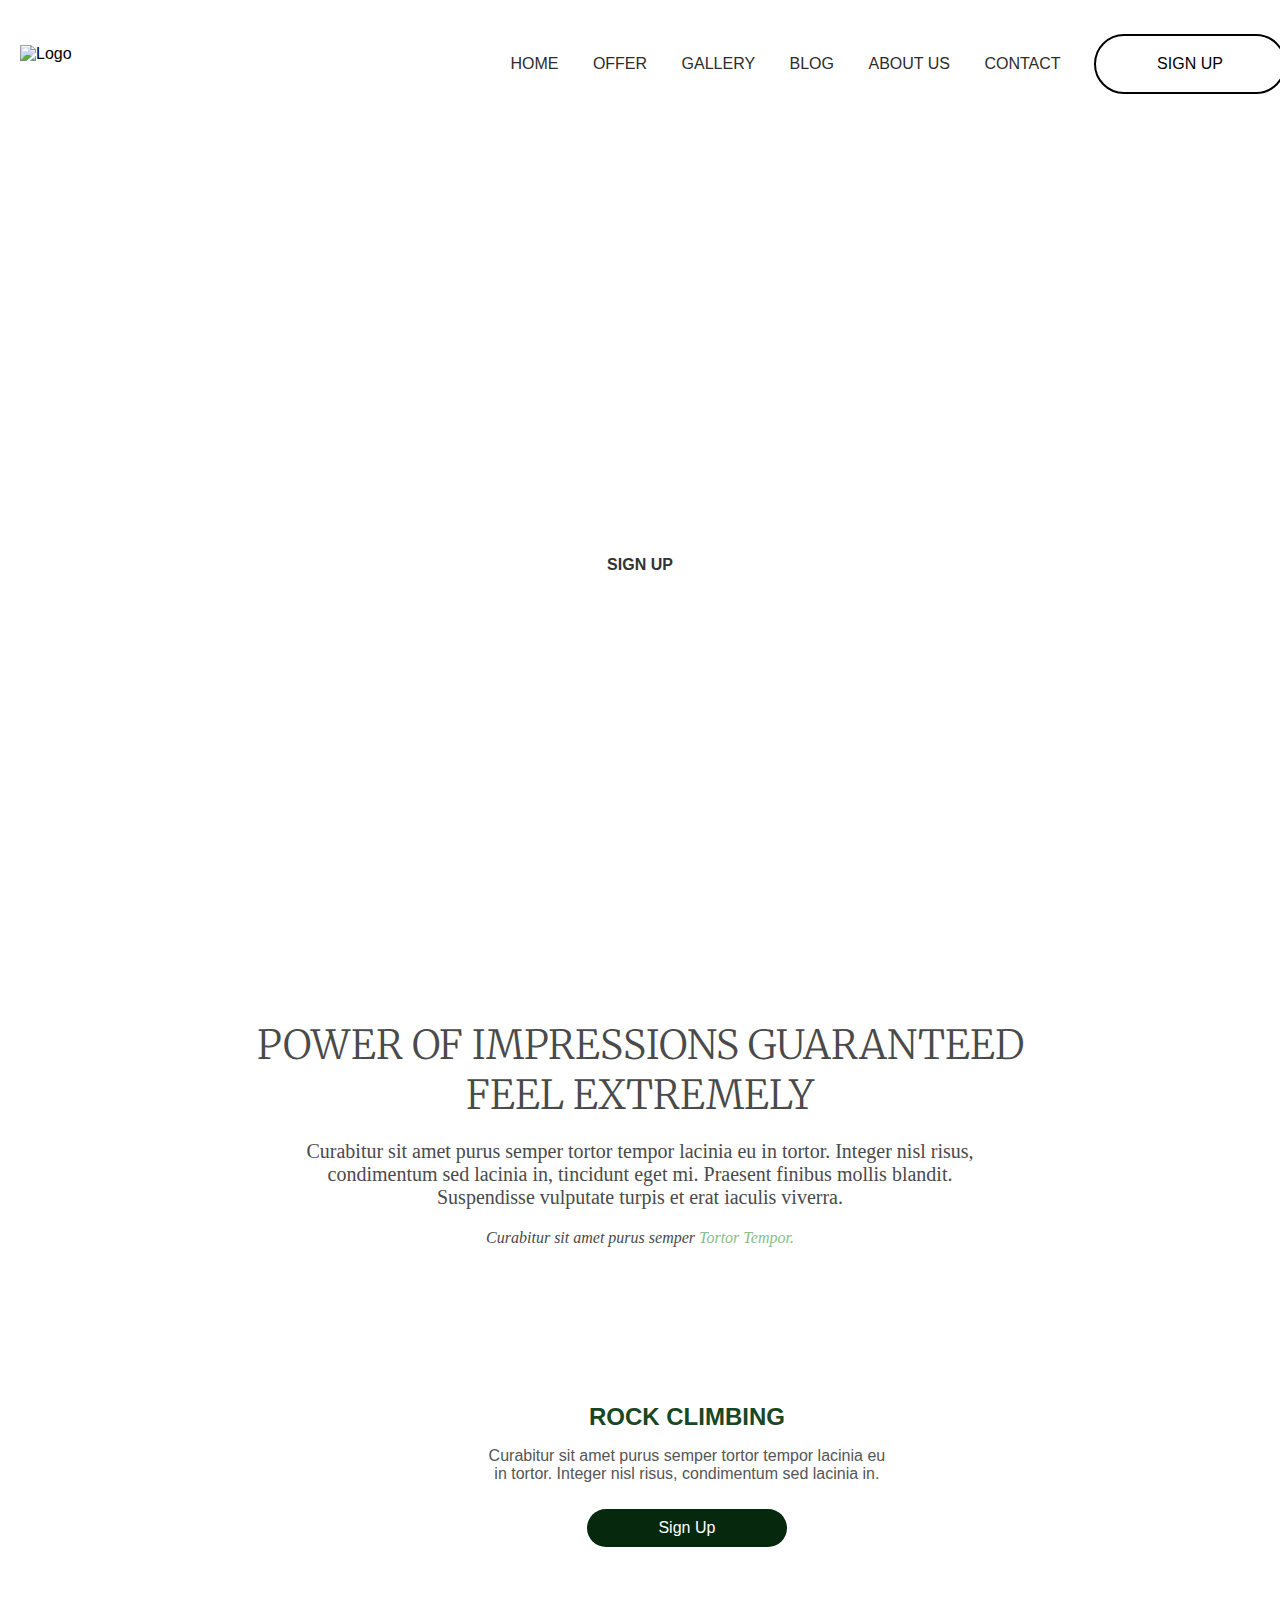
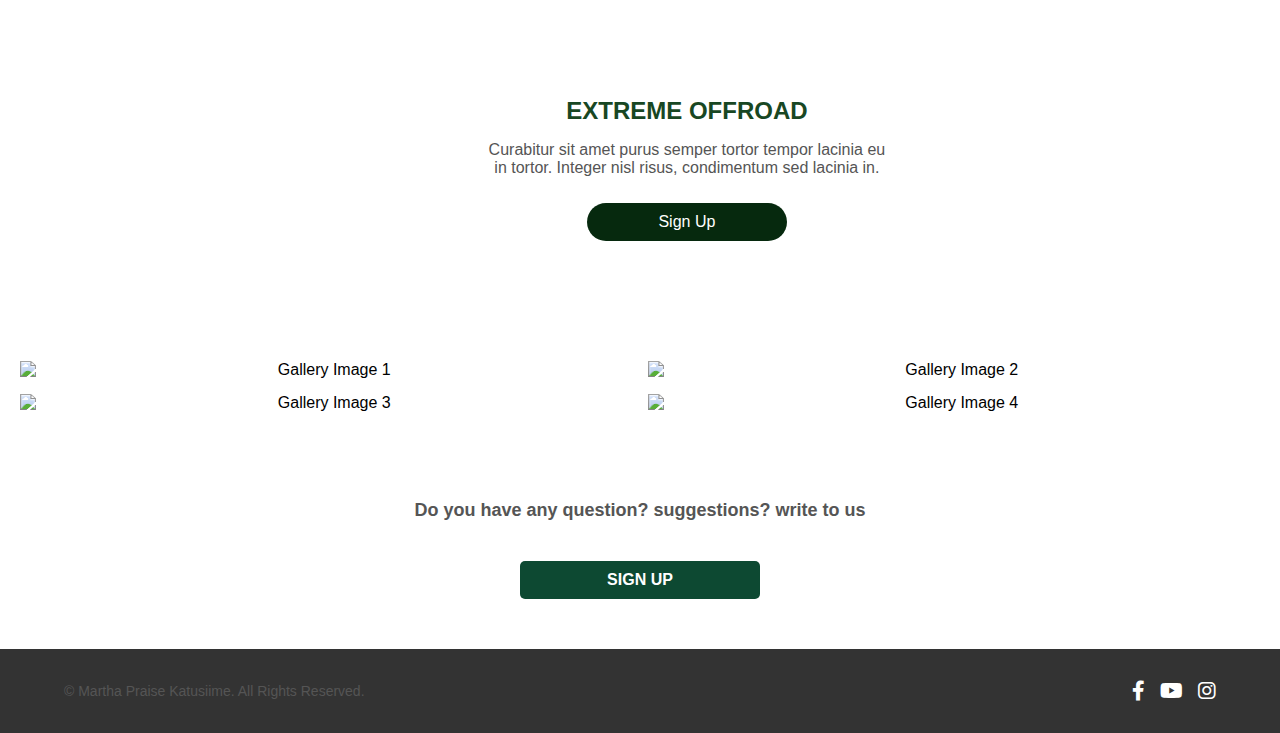
==== index.html @ 4b9c1e02 "Add files via upload" ====
<!DOCTYPE html>
<html lang="en">

<head>
    <meta charset="UTF-8">
    <meta name="viewport" content="width=device-width, initial-scale=1.0">
    <title>Modern Website</title>
    <link rel="stylesheet" href="styles.css">
    <link rel="preconnect" href="https://fonts.googleapis.com">
    <link rel="preconnect" href="https://fonts.gstatic.com" crossorigin>
    <link href="https://fonts.googleapis.com/css2?family=Merriweather:ital,opsz,wght@0,18..144,300..900;1,18..144,300..900&display=swap" rel="stylesheet">
    <link rel="stylesheet" href="https://cdnjs.cloudflare.com/ajax/libs/font-awesome/6.0.0-beta3/css/all.min.css">
    <style>
        body {
            font-family: Arial, sans-serif;
            margin: 0;
            padding: 0;
            box-sizing: border-box;
        }
        html, body {
         height: 100%;
         margin: 0;
         padding: 0;
         
           
       }


        header {
            position: absolute;
            top: 0;
            left: 0;
            width: 100%;
            display: flex;
            justify-content: space-between;
            align-items: center;
            padding: 15px 20px;
            background: none;
            z-index: 1000;
        }

        header h1 {
            margin: 0;
            color: white;
        }

        nav ul {
            list-style: none;
            padding: 0;
            margin: 0;
        }

        nav ul li {
            display: inline;
            margin: 0 15px;
        }

        nav ul li a {
            color: rgb(44, 44, 44);
            text-decoration: none;
            text-transform: uppercase;
        }

        nav ul li a:hover {
            color: black;
            background-color: rgb(176, 240, 218);
            border-radius: 4px;
        }

        .hero {
            position: relative;
            height: 100vh;
            background: url('hero.webp') no-repeat center center/cover;
            display: flex;
            flex-direction: column;
            align-items: center;
            justify-content: center;
            color: white;
            text-align: center;
        }

        .hero h2 {
            font-size: 3rem;
            margin: 0;
        }

        .btn {
            display: inline-block;
            padding: 20px;
            border-radius: 40px;
            background: white;
            color: rgb(36, 36, 36);
            text-decoration: none;
            text-transform: uppercase;
            font-weight: bold;
            width: 200px;
            margin-top: 20px;
            transition: background 0.3s, color 0.3s;
        }

        .btn:hover {
            background: rgb(36, 36, 36);
            color: white;
            font-weight: bolder;
        }

        .btn1 {
            display: inline-block;
            padding: 20px;
            border-radius: 40px;
            background: transparent;
            outline: auto;
            color: black;
            text-decoration: none;
            text-transform: uppercase;
            width: 150px;
            text-align: center;
            margin-top: 20px;
            transition: background 0.3s, color 0.3s;
        }

        .btn1:hover {
            background-color: rgb(36, 36, 36);
            color: #ddd;
            font-weight: bolder;
            border-radius: 40px;
        }

        section {
            padding: 40px;
            text-align: center;
        }

        .sentence {
            font-style: italic;
            font-family: 'Times New Roman', Times, serif;
        }

        .pale-black {
            color: #4a4a4a;
        }

        .green-text {
            color: rgb(136, 189, 136);
            text-decoration: none;
        }

        .green-text:hover {
            text-decoration: underline;
        }

        .power_word {
            font-family: "Merriweather", serif;
            color: #4a4a4a;
            font-size: 40px;
            font-weight: lighter;
        }

        .phrase {
            font-family: 'Times New Roman', Times, serif;
            color: #4a4a4a;
            font-size: 20px;
        }

        .container {
            display: flex;
            align-items: center;
            justify-content: center;
            gap: 20px;
            padding: 50px;
            max-width: 900px;
            margin: 50px auto;
        }

        .image img {
            width: 500px;
            height: auto;
            border-radius: 0px;
            opacity: 0;
        }

        .left-image img {
            transform: translateY(50px);
            animation: appear-left 1s ease-out forwards;
        }

        .right-image img {
            transform: translateX(50px);
            animation: appear-right 1s ease-out forwards;
        }

        .text {
            max-width: 400px;
        }

        h2 {
            margin: 0;
            font-size: 24px;
        }

        p {
            font-size: 16px;
            color: #555;
        }

        .gallery {
            display: grid;
            grid-template-columns: repeat(2, 1fr);
            grid-template-rows: auto;
            gap: 15px;
            max-width: 100%;
            padding: 20px;
        }

        .gallery img {
            width: 100%;
            height: auto;
            border-radius: 0px;
            object-fit: cover;
        }

        @media (max-width: 768px) {
            .gallery {
                grid-template-columns: 1fr;
            }
        }

        .signup-btn {
            background-color: #06290e;
            color: white;
            border: none;
            padding: 10px 15px;
            font-size: 16px;
            cursor: pointer;
            border-radius: 20px;
            margin-top: 10px;
            width: 200px;
            z-index: auto;
        }

        .signup-btn:hover {
            background-color: #218838;
        }

        .reverse {
            flex-direction: row-reverse;
        }

        
       
        .question-container {
    display: flex;
    justify-content: center;
    align-items: center;
    flex-direction: column;
    text-align: center;
    background-color: #fff;
    padding: 50px;
}

.question {
    font-size: 18px;
    margin-bottom: 20px;
    text-align: center;
    font-weight: bolder;
}
.btn2 {
    background-color: #fff;
    width: 200px;
    border-radius: 60px;
    color: #333;
    font-weight: bolder;
    text-transform: uppercase;
    padding: 10px 20px;
    text-decoration: none;
}

.btn {
    padding: 10px 20px;
    background-color: #0d4932;
    color: white;
    border: none;
    border-radius: 5px;
    cursor: pointer;
    font-size: 16px;
    transition: background-color 0.3s ease;
}

.btn:hover {
    background-color: #218838;
}


        .footer {
            background-color: #333;
            color: white;
            padding: 20px 0;
            text-align: center;
            position: relative;
            width: 100%;
            bottom: 0;
        }

        .footer-content {
            display: flex;
            justify-content: space-between;
            align-items: center;
            width: 90%;
            margin: 0 auto;
        }

        .footer-content p {
            font-size: 14px;
        }

        .social-icons {
            display: flex;
            gap: 15px;
        }

        .social-icon {
            color: white;
            font-size: 20px;
            transition: color 0.3s;
            align-items: center;
        }

        .social-icon:hover {
            color: #007bff;
        }

        @keyframes appear-left {
            from {
                opacity: 0;
                transform: translateY(50px);
            }

            to {
                opacity: 1;
                transform: translateY(0);
            }
        }

        @keyframes appear-right {
            from {
                opacity: 0;
                transform: translateY(50px);
            }

            to {
                opacity: 1;
                transform: translateY(0);
            }
        }
    </style>
</head>

<body>
    <header>
        <img src="logo.webp" alt="Logo" style="max-width: 200px; height: auto; cursor: pointer;">
        <nav>
            <ul>
                <li><a href="#index.html">Home</a></li>
                <li><a href="#offer.html">Offer</a></li>
                <li><a href="#gallery.html">Gallery</a></li>
                <li><a href="#blog.html">Blog</a></li>
                <li><a href="#about.html">About Us</a></li>
                <li><a href="#contact.html">Contact</a></li>
                <li><a href="#signup.html" class="btn1">Sign Up</a></li>
            </ul>
        </nav>
    </header>

    <section id="home" class="hero">
        <h3 style="font-style: italic; font-size: 30px; font-family: 'Times New Roman', Times, serif;">Adventurers</h3>
        <h2>Let yourself be impressed</h2>
        <a href="#signup" class="btn2">Sign Up</a>
    </section>

    <section id="about">
        <h2 class="power_word">POWER OF IMPRESSIONS GUARANTEED<br>FEEL EXTREMELY</h2>
        <p class="phrase">Curabitur sit amet purus semper tortor tempor lacinia eu in tortor. Integer nisl risus, <br>condimentum sed lacinia in, tincidunt eget mi. Praesent finibus mollis blandit.<br> Suspendisse vulputate turpis et erat iaculis viverra.</p>
        <p class="sentence">
            <span class="pale-black">Curabitur sit amet purus semper</span> <span class="green-text">Tortor Tempor.</span>
        </p>
    </section>

    <section class="container">
        <div class="image left-image">
            <img src="rockclimbing.webp" alt="Image 1">
        </div>
        <div class="text">
            <h2 style="font-weight: bolder; color: #184723;">ROCK CLIMBING</h2>
            <p>Curabitur sit amet purus semper tortor tempor lacinia eu in tortor. Integer nisl risus, condimentum sed lacinia in.</p>
            <button class="signup-btn">Sign Up</button>
        </div>
    </section>

    <section class="container reverse">
        <div class="text">
            <h2 style="font-weight: bolder; color: #184723">EXTREME OFFROAD</h2>
            <p>Curabitur sit amet purus semper tortor tempor lacinia eu in tortor. Integer nisl risus, condimentum sed lacinia in.</p>
            <button class="signup-btn">Sign Up</button>
        </div>
        <div class="image right-image">
            <img src="offroad.webp" alt="Image 2">
        </div>
    </section>

    <section class="gallery">
        <img src="Gallery_1.webp" alt="Gallery Image 1">
        <img src="Gallery_2.webp" alt="Gallery Image 2">
        <img src="Gallery_3.webp" alt="Gallery Image 3">
        <img src="Gallery_4.webp" alt="Gallery Image 4">
    </section>

    <section class="question-container">
        <p class="question">Do you have any question? suggestions? write to us</p>
        <a href="#signup" class="btn">Sign Up</a>
    </section>

    <footer class="footer">
        <span class="footer-content">
            <p>&copy; Martha Praise Katusiime. All Rights Reserved.</p>
            <div class="social-icons">
                
                <a href="https://www.facebook.com" target="_blank" class="social-icon"><i class="fab fa-facebook-f"></i></a>
                
                <a href="https://www.youtube.com" target="_blank" class="social-icon"><i class="fab fa-youtube"></i></a>
                
                <a href="https://www.instagram.com" target="_blank" class="social-icon"><i class="fab fa-instagram"></i></a>
            </div>
        </span>
    </footer>
</body>

</html>
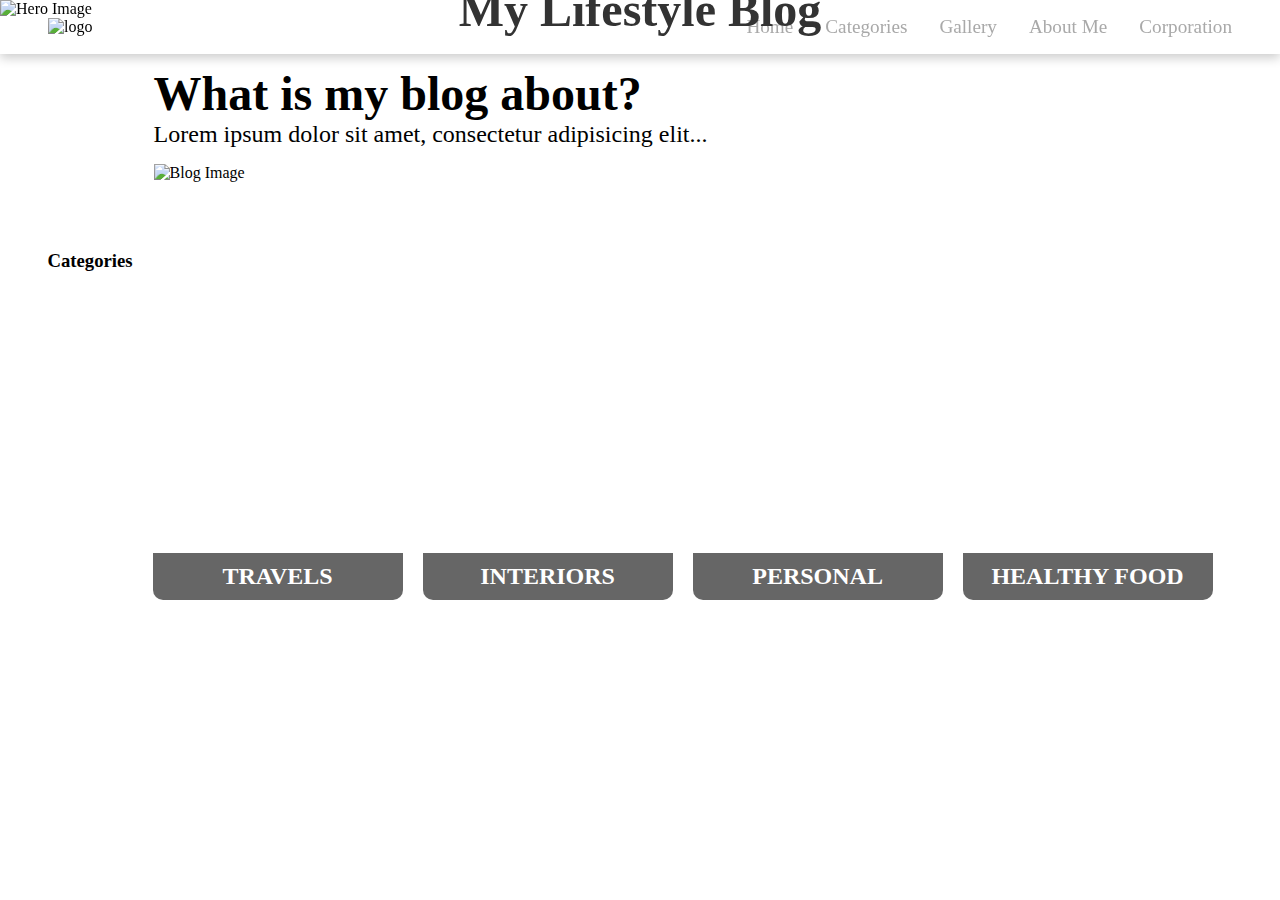
==== commit f6c62941: "Add files via upload" ====
--- a/index.html
+++ b/index.html
@@ -1,437 +1,86 @@
 <!DOCTYPE html>
 <html lang="en">
-
 <head>
     <meta charset="UTF-8">
     <meta name="viewport" content="width=device-width, initial-scale=1.0">
-    <title>Modern Website</title>
-    <link rel="stylesheet" href="styles.css">
-    <link rel="preconnect" href="https://fonts.googleapis.com">
-    <link rel="preconnect" href="https://fonts.gstatic.com" crossorigin>
-    <link href="https://fonts.googleapis.com/css2?family=Merriweather:ital,opsz,wght@0,18..144,300..900;1,18..144,300..900&display=swap" rel="stylesheet">
-    <link rel="stylesheet" href="https://cdnjs.cloudflare.com/ajax/libs/font-awesome/6.0.0-beta3/css/all.min.css">
-    <style>
-        body {
-            font-family: Arial, sans-serif;
-            margin: 0;
-            padding: 0;
-            box-sizing: border-box;
-        }
-        html, body {
-         height: 100%;
-         margin: 0;
-         padding: 0;
-         
-           
-       }
-
-
-        header {
-            position: absolute;
-            top: 0;
-            left: 0;
-            width: 100%;
-            display: flex;
-            justify-content: space-between;
-            align-items: center;
-            padding: 15px 20px;
-            background: none;
-            z-index: 1000;
-        }
-
-        header h1 {
-            margin: 0;
-            color: white;
-        }
-
-        nav ul {
-            list-style: none;
-            padding: 0;
-            margin: 0;
-        }
-
-        nav ul li {
-            display: inline;
-            margin: 0 15px;
-        }
-
-        nav ul li a {
-            color: rgb(44, 44, 44);
-            text-decoration: none;
-            text-transform: uppercase;
-        }
-
-        nav ul li a:hover {
-            color: black;
-            background-color: rgb(176, 240, 218);
-            border-radius: 4px;
-        }
-
-        .hero {
-            position: relative;
-            height: 100vh;
-            background: url('hero.webp') no-repeat center center/cover;
-            display: flex;
-            flex-direction: column;
-            align-items: center;
-            justify-content: center;
-            color: white;
-            text-align: center;
-        }
-
-        .hero h2 {
-            font-size: 3rem;
-            margin: 0;
-        }
-
-        .btn {
-            display: inline-block;
-            padding: 20px;
-            border-radius: 40px;
-            background: white;
-            color: rgb(36, 36, 36);
-            text-decoration: none;
-            text-transform: uppercase;
-            font-weight: bold;
-            width: 200px;
-            margin-top: 20px;
-            transition: background 0.3s, color 0.3s;
-        }
-
-        .btn:hover {
-            background: rgb(36, 36, 36);
-            color: white;
-            font-weight: bolder;
-        }
-
-        .btn1 {
-            display: inline-block;
-            padding: 20px;
-            border-radius: 40px;
-            background: transparent;
-            outline: auto;
-            color: black;
-            text-decoration: none;
-            text-transform: uppercase;
-            width: 150px;
-            text-align: center;
-            margin-top: 20px;
-            transition: background 0.3s, color 0.3s;
-        }
-
-        .btn1:hover {
-            background-color: rgb(36, 36, 36);
-            color: #ddd;
-            font-weight: bolder;
-            border-radius: 40px;
-        }
-
-        section {
-            padding: 40px;
-            text-align: center;
-        }
-
-        .sentence {
-            font-style: italic;
-            font-family: 'Times New Roman', Times, serif;
-        }
-
-        .pale-black {
-            color: #4a4a4a;
-        }
-
-        .green-text {
-            color: rgb(136, 189, 136);
-            text-decoration: none;
-        }
-
-        .green-text:hover {
-            text-decoration: underline;
-        }
-
-        .power_word {
-            font-family: "Merriweather", serif;
-            color: #4a4a4a;
-            font-size: 40px;
-            font-weight: lighter;
-        }
-
-        .phrase {
-            font-family: 'Times New Roman', Times, serif;
-            color: #4a4a4a;
-            font-size: 20px;
-        }
-
-        .container {
-            display: flex;
-            align-items: center;
-            justify-content: center;
-            gap: 20px;
-            padding: 50px;
-            max-width: 900px;
-            margin: 50px auto;
-        }
-
-        .image img {
-            width: 500px;
-            height: auto;
-            border-radius: 0px;
-            opacity: 0;
-        }
-
-        .left-image img {
-            transform: translateY(50px);
-            animation: appear-left 1s ease-out forwards;
-        }
-
-        .right-image img {
-            transform: translateX(50px);
-            animation: appear-right 1s ease-out forwards;
-        }
-
-        .text {
-            max-width: 400px;
-        }
-
-        h2 {
-            margin: 0;
-            font-size: 24px;
-        }
-
-        p {
-            font-size: 16px;
-            color: #555;
-        }
-
-        .gallery {
-            display: grid;
-            grid-template-columns: repeat(2, 1fr);
-            grid-template-rows: auto;
-            gap: 15px;
-            max-width: 100%;
-            padding: 20px;
-        }
-
-        .gallery img {
-            width: 100%;
-            height: auto;
-            border-radius: 0px;
-            object-fit: cover;
-        }
-
-        @media (max-width: 768px) {
-            .gallery {
-                grid-template-columns: 1fr;
-            }
-        }
-
-        .signup-btn {
-            background-color: #06290e;
-            color: white;
-            border: none;
-            padding: 10px 15px;
-            font-size: 16px;
-            cursor: pointer;
-            border-radius: 20px;
-            margin-top: 10px;
-            width: 200px;
-            z-index: auto;
-        }
-
-        .signup-btn:hover {
-            background-color: #218838;
-        }
-
-        .reverse {
-            flex-direction: row-reverse;
-        }
-
-        
-       
-        .question-container {
-    display: flex;
-    justify-content: center;
-    align-items: center;
-    flex-direction: column;
-    text-align: center;
-    background-color: #fff;
-    padding: 50px;
-}
-
-.question {
-    font-size: 18px;
-    margin-bottom: 20px;
-    text-align: center;
-    font-weight: bolder;
-}
-.btn2 {
-    background-color: #fff;
-    width: 200px;
-    border-radius: 60px;
-    color: #333;
-    font-weight: bolder;
-    text-transform: uppercase;
-    padding: 10px 20px;
-    text-decoration: none;
-}
-
-.btn {
-    padding: 10px 20px;
-    background-color: #0d4932;
-    color: white;
-    border: none;
-    border-radius: 5px;
-    cursor: pointer;
-    font-size: 16px;
-    transition: background-color 0.3s ease;
-}
-
-.btn:hover {
-    background-color: #218838;
-}
-
-
-        .footer {
-            background-color: #333;
-            color: white;
-            padding: 20px 0;
-            text-align: center;
-            position: relative;
-            width: 100%;
-            bottom: 0;
-        }
-
-        .footer-content {
-            display: flex;
-            justify-content: space-between;
-            align-items: center;
-            width: 90%;
-            margin: 0 auto;
-        }
-
-        .footer-content p {
-            font-size: 14px;
-        }
-
-        .social-icons {
-            display: flex;
-            gap: 15px;
-        }
-
-        .social-icon {
-            color: white;
-            font-size: 20px;
-            transition: color 0.3s;
-            align-items: center;
-        }
-
-        .social-icon:hover {
-            color: #007bff;
-        }
-
-        @keyframes appear-left {
-            from {
-                opacity: 0;
-                transform: translateY(50px);
-            }
-
-            to {
-                opacity: 1;
-                transform: translateY(0);
-            }
-        }
-
-        @keyframes appear-right {
-            from {
-                opacity: 0;
-                transform: translateY(50px);
-            }
-
-            to {
-                opacity: 1;
-                transform: translateY(0);
-            }
-        }
-    </style>
+    <link rel="stylesheet" href="https://cdnjs.cloudflare.com/ajax/libs/font-awesome/5.15.4/css/all.min.css">
+    <link rel="stylesheet" href="stylesheets/style.css">
+    <title>My Blog</title>
 </head>
-
 <body>
-    <header>
-        <img src="logo.webp" alt="Logo" style="max-width: 200px; height: auto; cursor: pointer;">
-        <nav>
-            <ul>
-                <li><a href="#index.html">Home</a></li>
-                <li><a href="#offer.html">Offer</a></li>
-                <li><a href="#gallery.html">Gallery</a></li>
-                <li><a href="#blog.html">Blog</a></li>
-                <li><a href="#about.html">About Us</a></li>
-                <li><a href="#contact.html">Contact</a></li>
-                <li><a href="#signup.html" class="btn1">Sign Up</a></li>
+    <header class="nav">
+        <nav class="nav-container">
+            <div class="logo">
+                <img src="your-logo.png" alt="logo">
+            </div>
+            <ul class="desktop-nav">
+                <li><a href="#">Home</a></li>
+                <li><a href="#">Categories</a></li>
+                <li><a href="#">Gallery</a></li>
+                <li><a href="#">About Me</a></li>
+                <li><a href="#">Corporation</a></li>
             </ul>
         </nav>
     </header>
 
-    <section id="home" class="hero">
-        <h3 style="font-style: italic; font-size: 30px; font-family: 'Times New Roman', Times, serif;">Adventurers</h3>
-        <h2>Let yourself be impressed</h2>
-        <a href="#signup" class="btn2">Sign Up</a>
-    </section>
-
-    <section id="about">
-        <h2 class="power_word">POWER OF IMPRESSIONS GUARANTEED<br>FEEL EXTREMELY</h2>
-        <p class="phrase">Curabitur sit amet purus semper tortor tempor lacinia eu in tortor. Integer nisl risus, <br>condimentum sed lacinia in, tincidunt eget mi. Praesent finibus mollis blandit.<br> Suspendisse vulputate turpis et erat iaculis viverra.</p>
-        <p class="sentence">
-            <span class="pale-black">Curabitur sit amet purus semper</span> <span class="green-text">Tortor Tempor.</span>
-        </p>
-    </section>
-
-    <section class="container">
-        <div class="image left-image">
-            <img src="rockclimbing.webp" alt="Image 1">
-        </div>
-        <div class="text">
-            <h2 style="font-weight: bolder; color: #184723;">ROCK CLIMBING</h2>
-            <p>Curabitur sit amet purus semper tortor tempor lacinia eu in tortor. Integer nisl risus, condimentum sed lacinia in.</p>
-            <button class="signup-btn">Sign Up</button>
+    <!-- Hero Section -->
+    <section class="hero">
+        <div class="hero-container">
+            <div class="hero-text">
+                <h1>My Lifestyle Blog</h1>
+            </div>
+            <div class="hero-img">
+                <img src="https://zf2xqj.yourbrand.studio/files/dynamicContent/sites/zf2xqj/images/en/webpage_12/m5p6bgzu/element_280/rwdMode_1/2400x800/Header_Home.webp" alt="Hero Image">
+            </div>
         </div>
     </section>
+    
 
-    <section class="container reverse">
-        <div class="text">
-            <h2 style="font-weight: bolder; color: #184723">EXTREME OFFROAD</h2>
-            <p>Curabitur sit amet purus semper tortor tempor lacinia eu in tortor. Integer nisl risus, condimentum sed lacinia in.</p>
-            <button class="signup-btn">Sign Up</button>
-        </div>
-        <div class="image right-image">
-            <img src="offroad.webp" alt="Image 2">
-        </div>
-    </section>
+    <main>
+        <section class="sec-1">
+            <div class="container">
+                <div class="text-div">
+                    <h3>What is my blog about?</h3>
+                    <p>Lorem ipsum dolor sit amet, consectetur adipisicing elit...</p>
+                </div>
+                <div class="img-div">
+                    <img src="your-image.jpg" alt="Blog Image">
+                </div>
+            </div>
+        </section>
 
-    <section class="gallery">
-        <img src="Gallery_1.webp" alt="Gallery Image 1">
-        <img src="Gallery_2.webp" alt="Gallery Image 2">
-        <img src="Gallery_3.webp" alt="Gallery Image 3">
-        <img src="Gallery_4.webp" alt="Gallery Image 4">
-    </section>
+        <section class="categories">
+            <h3>Categories</h3>
+            <div class="category-img">
+                    <img src="https://zf2xqj.yourbrand.studio/files/dynamicContent/sites/zf2xqj/images/en/webpage_12/m5p6bgzu/element_286/rwdMode_1/270x350/Main_travel.webp" alt="">
+                <div class="overlay">
+                    <h2>TRAVELS</h2>
+                </div>
+            </div>
+            <div class="category-img">
+                    <img src="https://zf2xqj.yourbrand.studio/files/dynamicContent/sites/zf2xqj/images/en/webpage_12/m5p6bgzu/element_286/rwdMode_1/270x350/Main_travel.webp" alt="">
+                <div class="overlay">
+                    <h2>INTERIORS</h2>
+                </div>
+            </div>
+                <div class="category-img">
+                        <img src="https://zf2xqj.yourbrand.studio/files/dynamicContent/sites/zf2xqj/images/en/webpage_12/m5p6bgzu/element_286/rwdMode_1/270x350/Main_travel.webp" alt="">
+                    <div class="overlay">
+                        <h2>PERSONAL</h2>
+                    </div>
+                </div>
+               <div class="category-img">
+                        <img src="https://zf2xqj.yourbrand.studio/files/dynamicContent/sites/zf2xqj/images/en/webpage_12/m5p6bgzu/element_286/rwdMode_1/270x350/Main_travel.webp" alt="">
+                    <div class="overlay">
+                     <h2>HEALTHY FOOD</h2>
+                    </div>
+                </div>
+              </div>
+                    <img src="https://zf2xqj.yourbrand.studio/files/dynamicContent/sites/zf2xqj/images/en/webpage_12/m5p6bgzu/element_289/rwdMode_1/270x350/Main_Interiors.webp" alt="">
+                </div>
+            </div>
+        </section>
+    </main>
 
-    <section class="question-container">
-        <p class="question">Do you have any question? suggestions? write to us</p>
-        <a href="#signup" class="btn">Sign Up</a>
-    </section>
-
-    <footer class="footer">
-        <span class="footer-content">
-            <p>&copy; Martha Praise Katusiime. All Rights Reserved.</p>
-            <div class="social-icons">
-                
-                <a href="https://www.facebook.com" target="_blank" class="social-icon"><i class="fab fa-facebook-f"></i></a>
-                
-                <a href="https://www.youtube.com" target="_blank" class="social-icon"><i class="fab fa-youtube"></i></a>
-                
-                <a href="https://www.instagram.com" target="_blank" class="social-icon"><i class="fab fa-instagram"></i></a>
-            </div>
-        </span>
-    </footer>
 </body>
-
 </html>
--- a/stylesheets/style.css
+++ b/stylesheets/style.css
@@ -0,0 +1,184 @@
+* {
+    margin: 0;
+    padding: 0;
+    box-sizing: border-box;
+}
+
+.nav {
+    background-color: white;
+    position: fixed;
+    inset-inline: 0;
+    box-shadow: 0px 4px 10px rgba(0, 0, 0, 0.2);
+}
+
+.nav-container {
+    width: 100%;
+    display: flex;
+    align-items: center;
+    justify-content: space-between;
+    padding: 1rem 3rem;
+}
+
+.hero {
+    width: 100%;
+    height: auto;
+    display: flex;
+    
+    
+    align-items: center;
+    justify-content: center;
+    padding: 0;
+}
+
+.hero-container {
+    width: 100%;
+    height: 100%;
+    position: relative;
+    display: flex;
+    align-items: center;
+    justify-content: space-between;
+    max-width: 100%;
+}
+
+.hero-text {
+    position: absolute;
+    top: 50%;
+    left: 50%;
+    transform: translate(-50%, -50%); /* Centers the text */
+    color: rgb(58, 54, 54);
+    text-align: center;
+    z-index: 2; 
+    
+}
+
+.hero-text h1 {
+    font-size: 3rem;
+    color: #333;
+    text-align: right;
+    opacity: 3px;
+    align-items: right;
+}
+
+.hero-text p {
+    font-size: 1.5rem;
+    margin: 1rem 0;
+    color: #555;
+}
+
+.hero-btn {
+    display: inline-block;
+    background-color: #ff7b00;
+    color: white;
+    padding: 10px 20px;
+    font-size: 1.2rem;
+    text-decoration: none;
+    border-radius: 5px;
+}
+
+.hero-img {
+    max-width: 100%;
+    height: auto;
+    justify-content: center;
+}
+
+.categories {
+    display:flex;
+    justify-content: center;
+    gap: 20px;
+    flex-wrap: wrap;
+    padding: 20px;
+
+}
+category img {
+    width: 100%;
+    height: 100%;
+    object-fit: cover;
+    transition: transform 0.3s ease-in-out;
+}
+
+.category:hover img {
+    transform: scale(1.1);
+}
+
+.overlay {
+    position: absolute;
+    bottom: 0;
+    width: 100%;
+    background: rgba(0, 0, 0, 0.6);
+    color: white;
+    text-align: center;
+    padding: 10px;
+}
+
+.category-img {
+    position: relative;
+    width: 250px;
+    height: 350px;
+    overflow: hidden;
+    border-radius: 10px;
+
+}
+
+
+/* Responsive Design */
+@media screen and (max-width: 768px) {
+    .desktop-nav {
+        display: none;
+    }
+
+    .hero-container {
+        flex-direction: column;
+        text-align: center;
+    }
+
+    .hero-text,
+    .hero-img {
+        max-width: 100%;
+    }
+
+    .hero-img {
+        margin-top: 2rem;
+    }
+}
+
+.logo img {
+    max-width: 100px;
+    height: auto;
+}
+
+.desktop-nav {
+    display: flex;
+    gap: 2rem;
+    list-style: none;
+}
+
+.desktop-nav a {
+    font-size: 1.2rem;
+    color: darkgrey;
+    text-decoration: none;
+}
+
+.container {
+    width: 80%;
+    margin: 0 auto;
+}
+
+.sec-1 {
+    padding: 3rem 2rem;
+}
+
+.sec-1 h3 {
+    font-size: 3rem;
+}
+
+.sec-1 p {
+    width: 70%;
+    font-size: 1.5rem;
+    margin-bottom: 1rem;
+}
+
+@media screen and (max-width: 768px) {
+    .desktop-nav {
+        display: none;
+    }
+}
